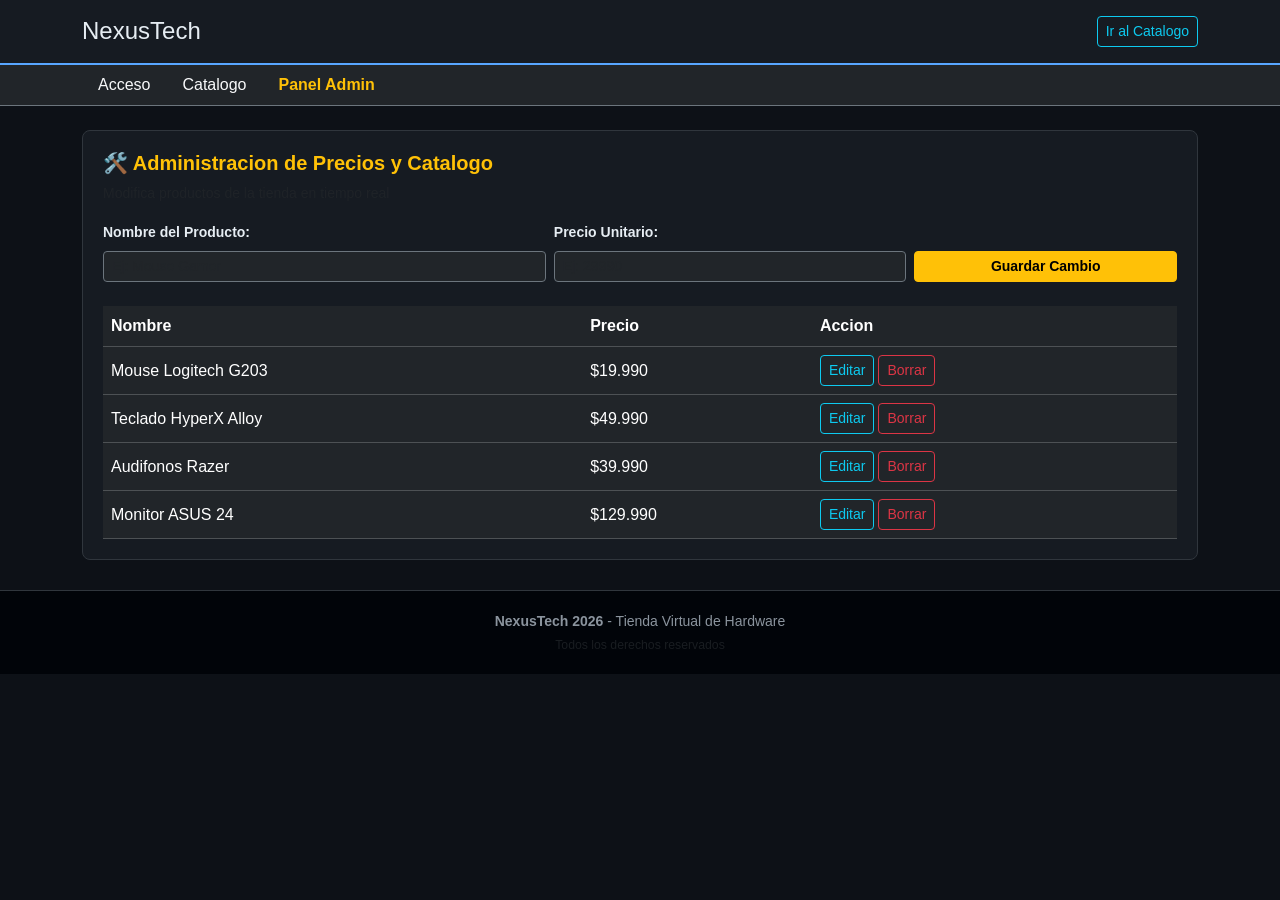
==== admin.html @ bc4a67a4 "Entrega NexusTech" ====
<!DOCTYPE html>
<html lang="es">
<head>
  <meta charset="UTF-8">
  <meta name="viewport" content="width=device-width, initial-scale=1.0">
  <title>NexusTech - Administracion</title>
  <link href="https://cdn.jsdelivr.net/npm/bootstrap@5.3.3/dist/css/bootstrap.min.css" rel="stylesheet">
  <link rel="stylesheet" href="css/styles.css">
</head>
<body>
  <header class="py-3">
    <div class="container d-flex justify-content-between align-items-center">
      <h1 class="h4 mb-0">NexusTech</h1>
      <a href="catalogo.html" class="btn btn-sm btn-outline-info">Ir al Catalogo</a>
    </div>
  </header>

  <nav class="bg-dark py-2 border-bottom border-secondary">
    <div class="container">
      <ul class="nav">
        <li class="nav-item"><a class="nav-link text-light py-0" href="index.html">Acceso</a></li>
        <li class="nav-item"><a class="nav-link text-light py-0" href="catalogo.html">Catalogo</a></li>
        <li class="nav-item"><a class="nav-link text-warning fw-bold py-0" href="admin.html">Panel Admin</a></li>
      </ul>
    </div>
  </nav>

  <main class="container my-4">
    <section class="bloque-seccion">
      <h2 class="h5 fw-bold text-warning mb-2">🛠️ Administracion de Precios y Catalogo</h2>
      <p class="small text-muted mb-3">Modifica productos de la tienda en tiempo real</p>

      <form id="formAdmin" class="row g-2 align-items-end mb-3" novalidate>
        <input type="hidden" id="adminId">
        <div class="col-12 col-md-5">
          <label for="adminNom" class="form-label small fw-bold">Nombre del Producto:</label>
          <input type="text" id="adminNom" class="form-control form-control-sm bg-dark text-white border-secondary" placeholder="Ej: Mouse Gamer">
        </div>
        <div class="col-12 col-md-4">
          <label for="adminPrecio" class="form-label small fw-bold">Precio Unitario:</label>
          <input type="number" id="adminPrecio" class="form-control form-control-sm bg-dark text-white border-secondary" placeholder="Ej: 29990">
        </div>
        <div class="col-12 col-md-3">
          <button type="submit" class="btn btn-warning btn-sm w-100 fw-bold">Guardar Cambio</button>
        </div>
        <div class="col-12"><span id="errAdmin" class="error-msg"></span></div>
      </form>

      <div class="table-responsive">
        <table class="table table-dark table-hover mb-0 align-middle">
          <thead>
            <tr><th>Nombre</th><th>Precio</th><th>Accion</th></tr>
          </thead>
          <tbody id="cuerpoAdmin"></tbody>
        </table>
      </div>
    </section>
  </main>

  <footer class="text-center">
    <div class="container">
      <p class="mb-1"><strong>NexusTech 2026</strong> - Tienda Virtual de Hardware</p>
      <p class="mb-0 text-muted small">Todos los derechos reservados</p>
    </div>
  </footer>

  <script src="js/funciones.js"></script>
</body>
</html>
---- css/styles.css ----
/* estilos para nexustech */

body {
  font-family: Arial, sans-serif;
  background-color: #0d1117;
  color: #e6edf3;
  margin: 0;
  padding: 0;
}


/* encabezado */
header {
  background-color: #161b22;
  border-bottom: 2px solid #58a6ff;
  padding: 15px;
}

header h1 {
  font-size: 22px;
  margin: 0;
  color: #58a6ff;
}

/* caja con el gif y el login */
.caja-login {
  background-color: #161b22;
  border: 1px solid #30363d;
  border-radius: 8px;
  padding: 20px;
  margin-top: 25px;
  margin-bottom: 30px;
}

/* gif al lado del login */
.img-gif {
  max-width: 100%;
  border-radius: 6px;
  border: 1px solid #30363d;
}

/* tarjetitas de los 4 productos */
.tarjeta-prod {
  background-color: #161b22;
  border: 1px solid #30363d;
  border-radius: 8px;
  padding: 15px;
  text-align: center;
  transition: 0.2s;
}

.tarjeta-prod:hover {
  border-color: #58a6ff;
  transform: translateY(-4px);
}

.tarjeta-prod img {
  width: 100%;
  height: 160px;
  object-fit: cover;
  border-radius: 6px;
  margin-bottom: 10px;
}

.tarjeta-prod .precio {
  font-size: 20px;
  font-weight: bold;
  color: #58a6ff;
  margin: 8px 0;
}


/* cuadro del carro y admin */
.bloque-seccion {
  background-color: #161b22;
  border: 1px solid #30363d;
  border-radius: 8px;
  padding: 20px;
  margin-bottom: 30px;
}

/* span de errores en rojo */
.error-msg {
  color: #ff7b72;
  font-size: 13px;
  display: block;
}

footer {
  background-color: #010409;
  padding: 20px;
  border-top: 1px solid #30363d;
  color: #8b949e;
  font-size: 14px;
}
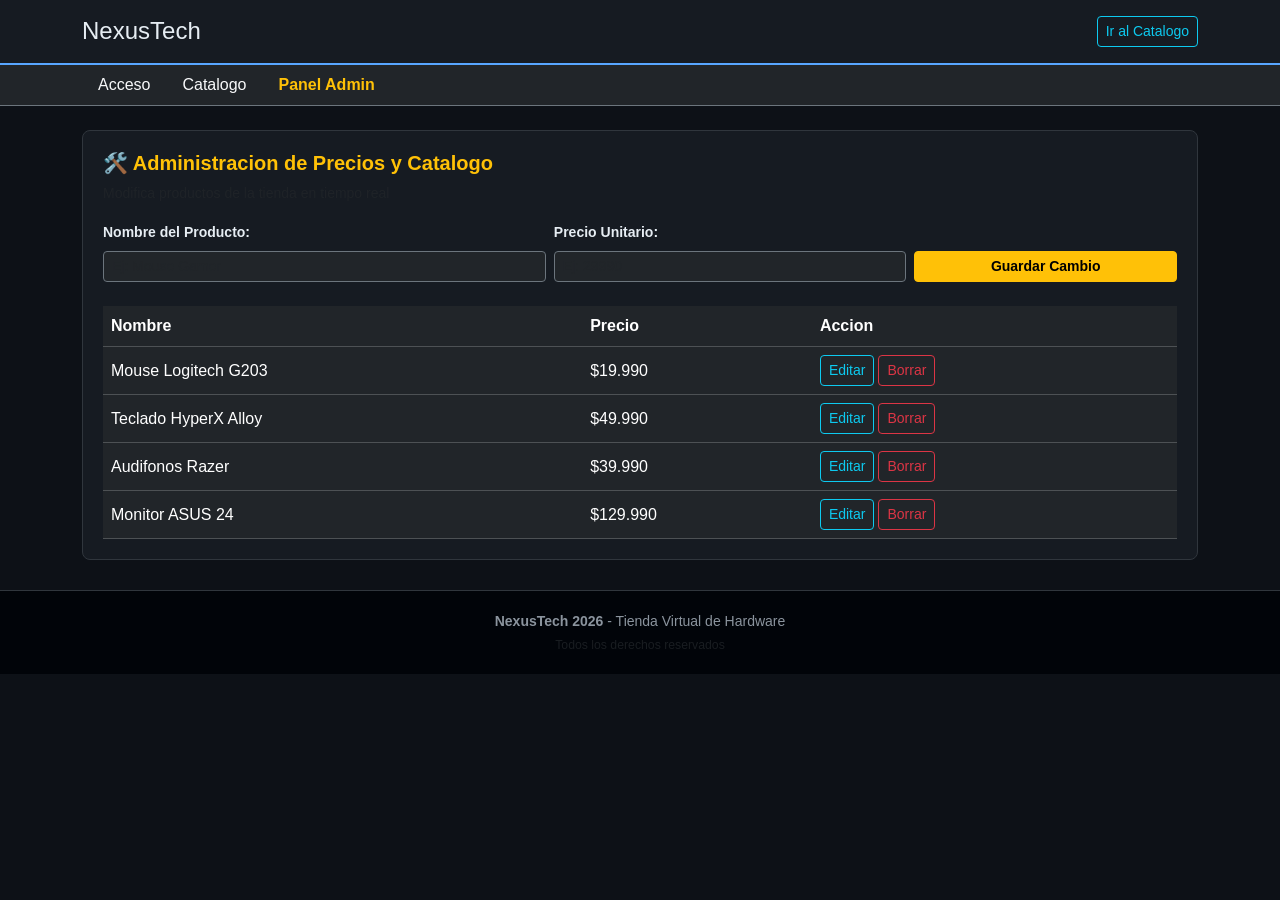
==== commit e0dd228b: "fix: optimizar etiquetas semanticas, validacion regex y video responsivo" ====
--- a/admin.html
+++ b/admin.html
@@ -26,34 +26,36 @@
   </nav>
 
   <main class="container my-4">
-    <section class="bloque-seccion">
-      <h2 class="h5 fw-bold text-warning mb-2">🛠️ Administracion de Precios y Catalogo</h2>
-      <p class="small text-muted mb-3">Modifica productos de la tienda en tiempo real</p>
+    <section>
+      <article class="bloque-seccion">
+        <h2 class="h5 fw-bold text-warning mb-2">🛠️ Administracion de Precios y Catalogo</h2>
+        <p class="small text-muted mb-3">Modifica productos de la tienda en tiempo real</p>
 
-      <form id="formAdmin" class="row g-2 align-items-end mb-3" novalidate>
-        <input type="hidden" id="adminId">
-        <div class="col-12 col-md-5">
-          <label for="adminNom" class="form-label small fw-bold">Nombre del Producto:</label>
-          <input type="text" id="adminNom" class="form-control form-control-sm bg-dark text-white border-secondary" placeholder="Ej: Mouse Gamer">
+        <form id="formAdmin" class="row g-2 align-items-end mb-3" novalidate>
+          <input type="hidden" id="adminId">
+          <div class="col-12 col-md-5">
+            <label for="adminNom" class="form-label small fw-bold">Nombre del Producto:</label>
+            <input type="text" id="adminNom" class="form-control form-control-sm bg-dark text-white border-secondary" placeholder="Ej: Mouse Gamer">
+          </div>
+          <div class="col-12 col-md-4">
+            <label for="adminPrecio" class="form-label small fw-bold">Precio Unitario:</label>
+            <input type="number" id="adminPrecio" class="form-control form-control-sm bg-dark text-white border-secondary" placeholder="Ej: 29990">
+          </div>
+          <div class="col-12 col-md-3">
+            <button type="submit" class="btn btn-warning btn-sm w-100 fw-bold">Guardar Cambio</button>
+          </div>
+          <div class="col-12"><span id="errAdmin" class="error-msg"></span></div>
+        </form>
+
+        <div class="table-responsive">
+          <table class="table table-dark table-hover mb-0 align-middle">
+            <thead>
+              <tr><th>Nombre</th><th>Precio</th><th>Accion</th></tr>
+            </thead>
+            <tbody id="cuerpoAdmin"></tbody>
+          </table>
         </div>
-        <div class="col-12 col-md-4">
-          <label for="adminPrecio" class="form-label small fw-bold">Precio Unitario:</label>
-          <input type="number" id="adminPrecio" class="form-control form-control-sm bg-dark text-white border-secondary" placeholder="Ej: 29990">
-        </div>
-        <div class="col-12 col-md-3">
-          <button type="submit" class="btn btn-warning btn-sm w-100 fw-bold">Guardar Cambio</button>
-        </div>
-        <div class="col-12"><span id="errAdmin" class="error-msg"></span></div>
-      </form>
-
-      <div class="table-responsive">
-        <table class="table table-dark table-hover mb-0 align-middle">
-          <thead>
-            <tr><th>Nombre</th><th>Precio</th><th>Accion</th></tr>
-          </thead>
-          <tbody id="cuerpoAdmin"></tbody>
-        </table>
-      </div>
+      </article>
     </section>
   </main>
 
